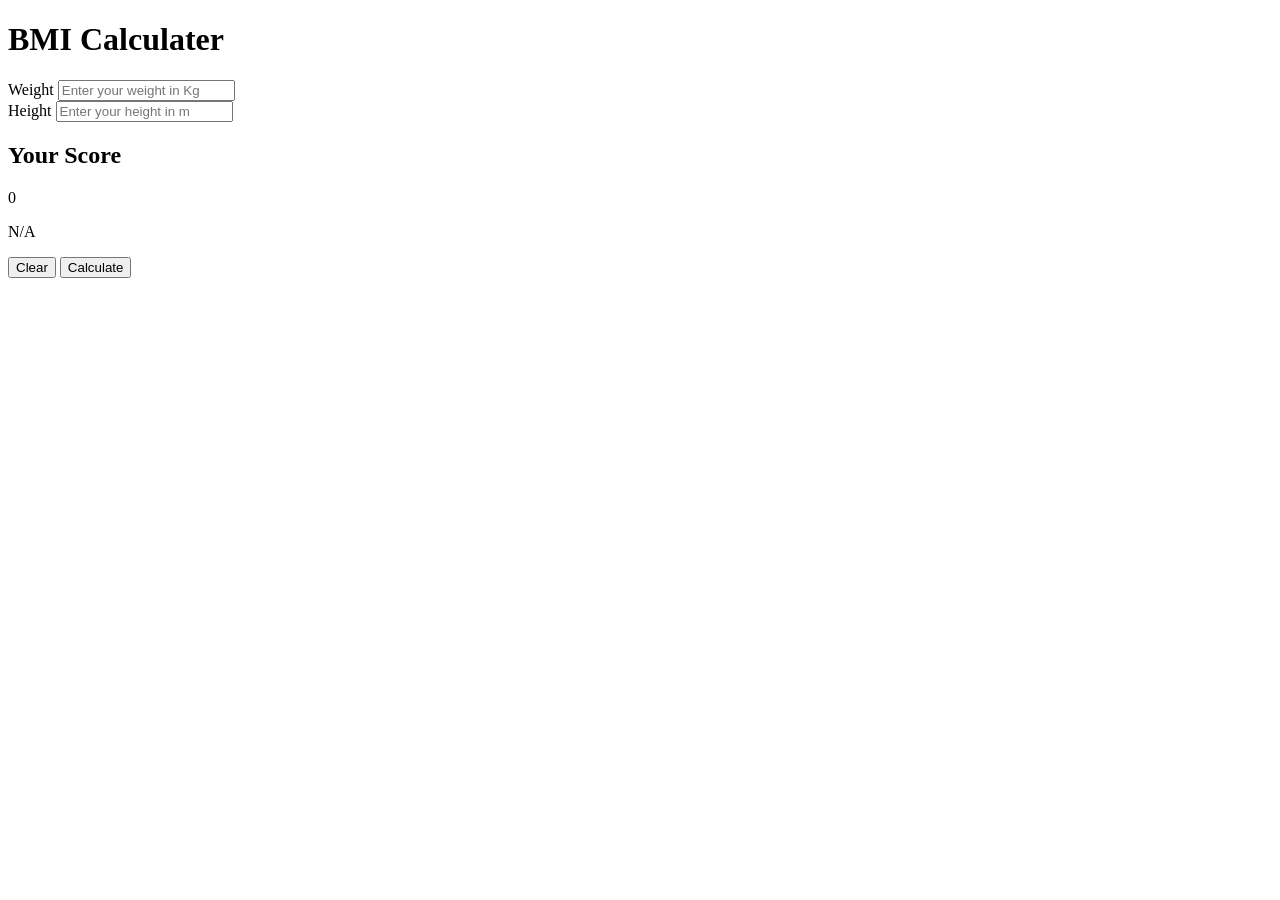
==== bmi/index.html @ 9f141828 "Update and rename bmi.html to index.html" ====
<!doctype html>
<html lang="en">
  <head>
    <meta charset="UTF-8" />
    <meta name="viewport" content="width=device-width, initial-scale=1.0" />
    <title>Bmi</title>
    <link rel="stylesheet" href="style.css" />
    <script defer src="script.js"></script>
  </head>
  <body>
    <div class="container">
      <h1>BMI Calculater</h1>
      <div class="input-container">
        <div class="weight">
          <label for="weight">Weight</label>
          <input
            type="number"
            id="weight"
            placeholder="Enter your weight in Kg"
          />
        </div>
        <div class="height">
          <label for="height">Height</label>
          <input
            type="number"
            id="height"
            placeholder="Enter your height in m"
          />
        </div>
      </div>
      <div class="result-container">
        <h2>Your Score</h2><p id="index-value">0</p>
        <p id="result">N/A</p>
      </div>
      <div class="buttons">
        <button type="button" id="clear">Clear</button>
        <button type="button" id="calculate">Calculate</button>
      </div>
    </div>
  </body>
</html>
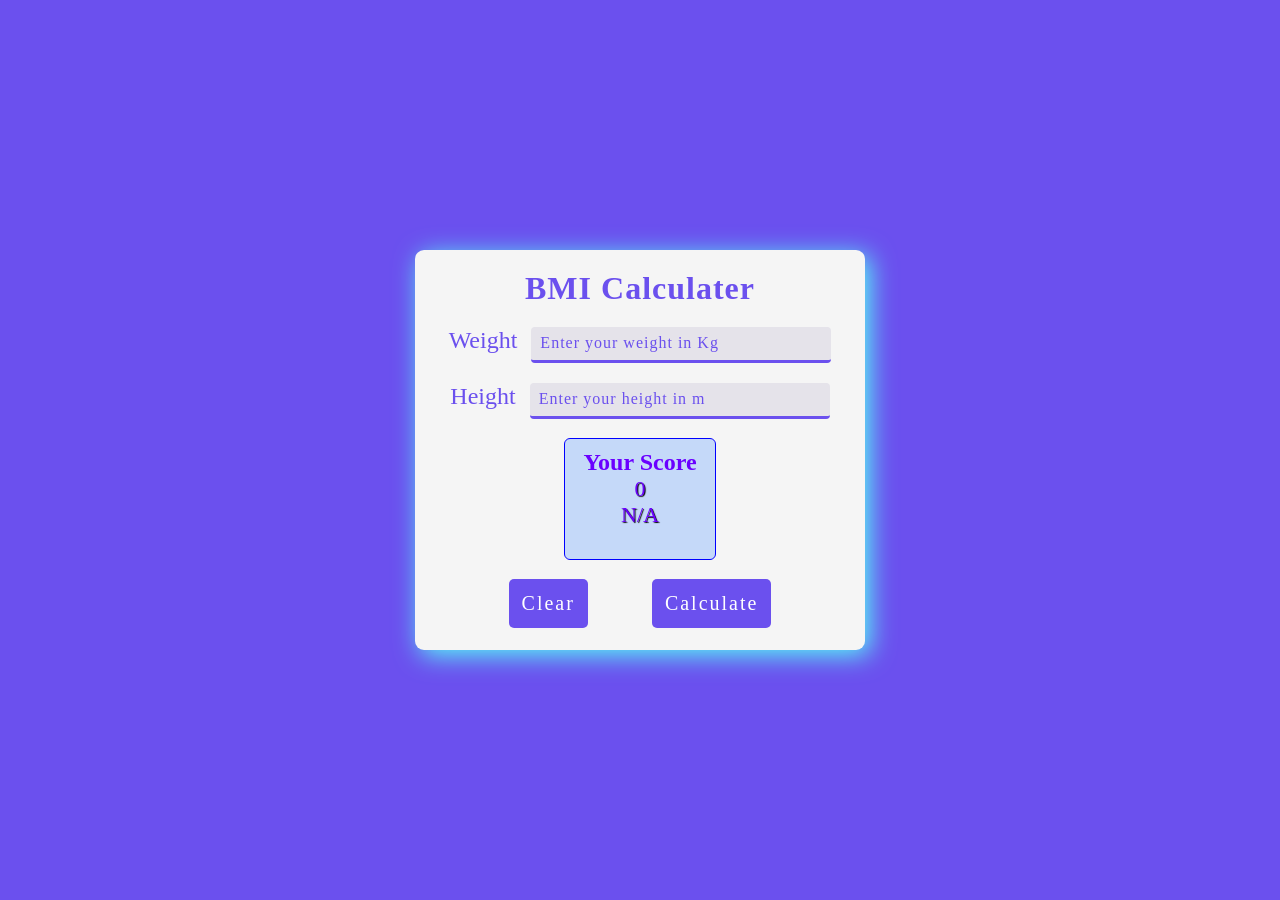
==== commit 41bae935: "Update index.html" ====
--- a/bmi/index.html
+++ b/bmi/index.html
@@ -5,7 +5,7 @@
     <meta name="viewport" content="width=device-width, initial-scale=1.0" />
     <title>Bmi</title>
     <link rel="stylesheet" href="style.css" />
-    <script defer src="script.js"></script>
+    
   </head>
   <body>
     <div class="container">
@@ -37,5 +37,6 @@
         <button type="button" id="calculate">Calculate</button>
       </div>
     </div>
+    <script src="script.js"></script>
   </body>
 </html>
--- a/bmi/style.css
+++ b/bmi/style.css
@@ -0,0 +1,97 @@
+* {
+  margin: 0;
+  padding: 0;
+  box-sizing: border-box;
+}
+body {
+  display: flex;
+  justify-content: center;
+  align-items: center;
+  min-height: 100vh;
+  background-color: rgb(107, 80, 238);
+  font-family: "Times New Roman", Times, serif;
+  text-align: center;
+}
+.container {
+  background-color: whitesmoke;
+  width: 450px;
+  padding: 20px;
+  height: 400px;
+  border-radius: 9px;
+  box-shadow: 5px 5px 26px rgb(87, 255, 247);
+}
+.container h1 {
+  color: rgb(107, 80, 238);
+  letter-spacing: 1px;
+}
+.input-container {
+  width: 100%;
+  text-wrap: nowrap;
+}
+.weight {
+  padding: 20px 0 10px 0;
+  width: 100%;
+}
+.height {
+  padding: 10px 0 20px 0;
+  width: 100%;
+}
+.input-container label {
+  color: rgb(107, 80, 238);
+  font-size: 24px;
+}
+.input-container input {
+  padding: 9px;
+  border: none;
+  width: 300px;
+  margin-left: 10px;
+  background-color: #e5e3ea;
+  border-bottom: solid rgb(107, 80, 238);
+  border-radius: 4px;
+  color: rgb(43, 0, 255);
+}
+.input-container input::-webkit-inner-spin-button {
+  -webkit-appearance: none;
+}
+.input-container input::placeholder {
+  color: rgb(0, 0, 0);
+  font-size: 16px;
+  font-family: "Times New Roman", Times, serif;
+  letter-spacing: 1px;
+  color: rgb(107, 80, 238);
+}
+.input-container input:focus {
+  outline: none;
+  outline: 1px solid blue;
+}
+.result-container {
+  width: 150px;
+  height: 120px;
+  background-color: rgb(197, 217, 249);
+  margin-left: 130px;
+  padding: 10px;
+  border-radius: 5px;
+  outline: 1px solid blue;
+  color: rgb(106, 0, 255);
+}
+.buttons button {
+  padding: 13px;
+  background-color: rgb(107, 80, 238);
+  border: none;
+  border-radius: 5px;
+  margin-top: 20px;
+  color: white;
+  font-size: 20px;
+  font-family: "Times New Roman", Times, serif;
+  letter-spacing: 2px;
+  margin-left: 30px;
+  margin-right: 30px;
+}
+.result-container p {
+  font-size: 22px;
+  text-shadow: 1px 1px 1px black;
+}
+.buttons button:hover {
+  cursor: pointer;
+  background-color: rgb(50, 80, 238);
+}
